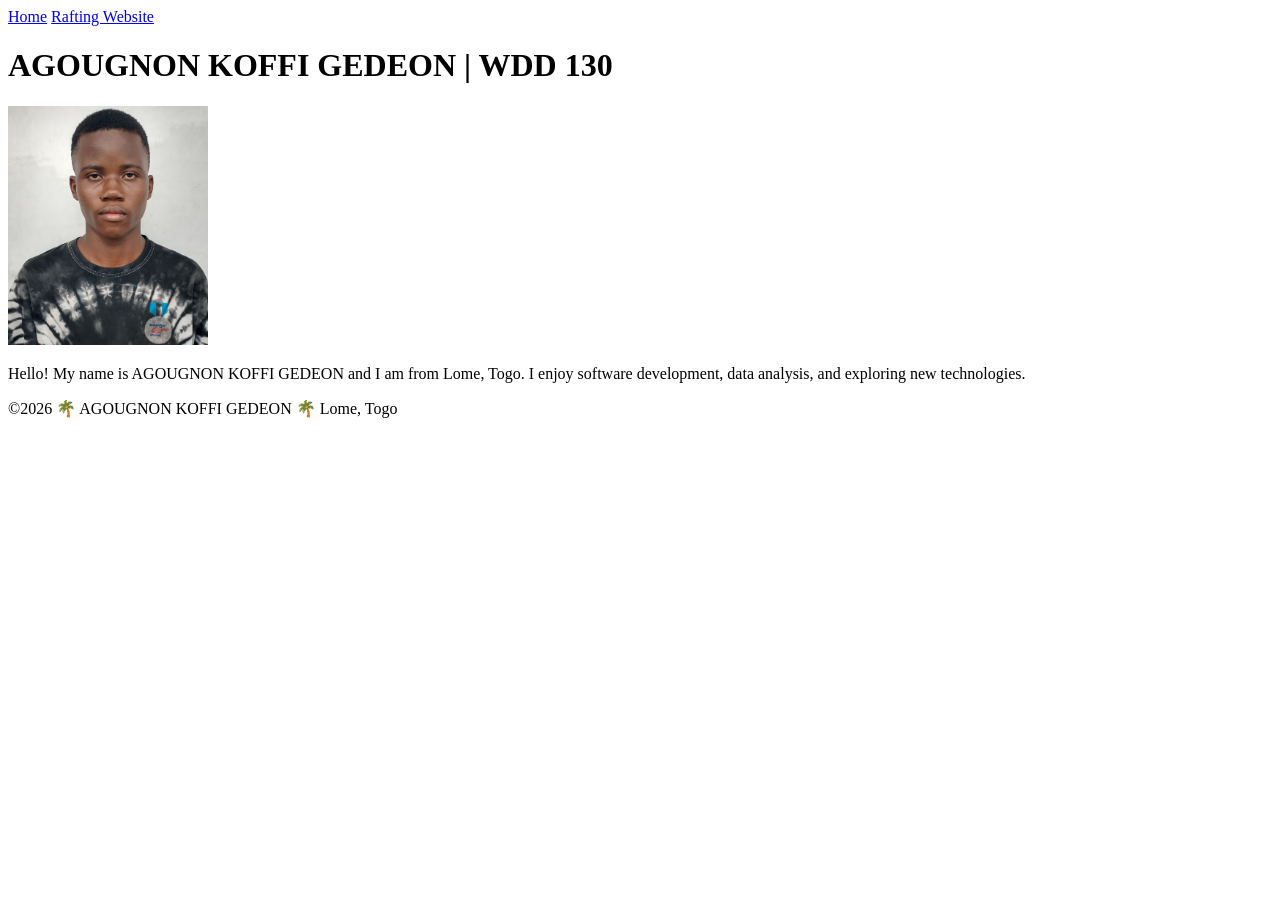
==== index.html @ 1b209b6d "Initial commit" ====
<!DOCTYPE html>
<html lang="en-US">
  <head>
    <meta charset="utf-8">
    <meta name="viewport" content="width=device-width,initial-scale=1.0">
    <title>AGOUGNON KOFFI GEDEON | WDD 130</title>
  </head>
  <body>
    <header>
      <nav>
        <a href="#">Home</a>
        <a href="wwr/">Rafting Website</a>
      </nav>
    </header>
    <main>
      <h1>AGOUGNON KOFFI GEDEON | WDD 130</h1>
      <img src="profile.jpg" alt="Hello, my name is AGOUGNON KOFFI GEDEON" width="200">
      <p>Hello! My name is AGOUGNON KOFFI GEDEON and I am from Lome, Togo. I enjoy software development, data analysis, and exploring new technologies.</p>
    </main>
    <footer>
      <p>&copy;2026 🌴 AGOUGNON KOFFI GEDEON 🌴 Lome, Togo</p>
    </footer>
  </body>
</html>
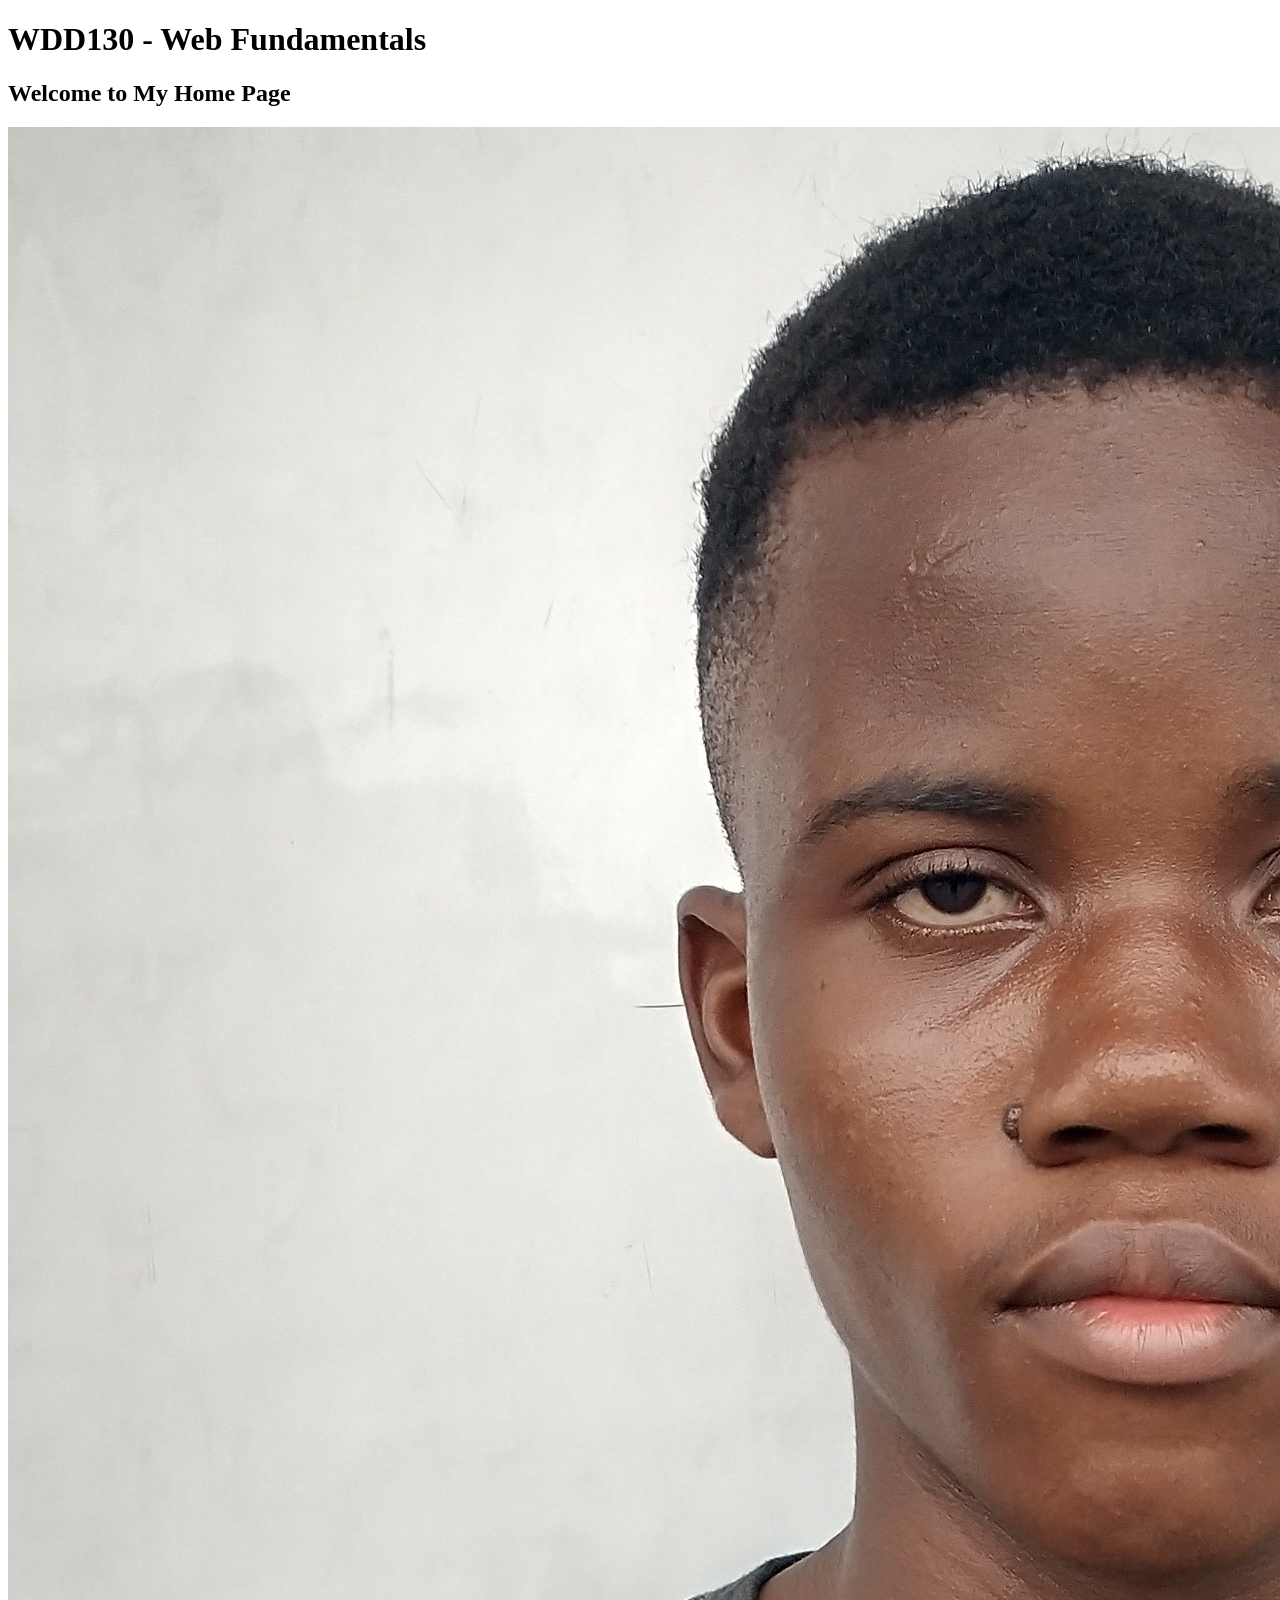
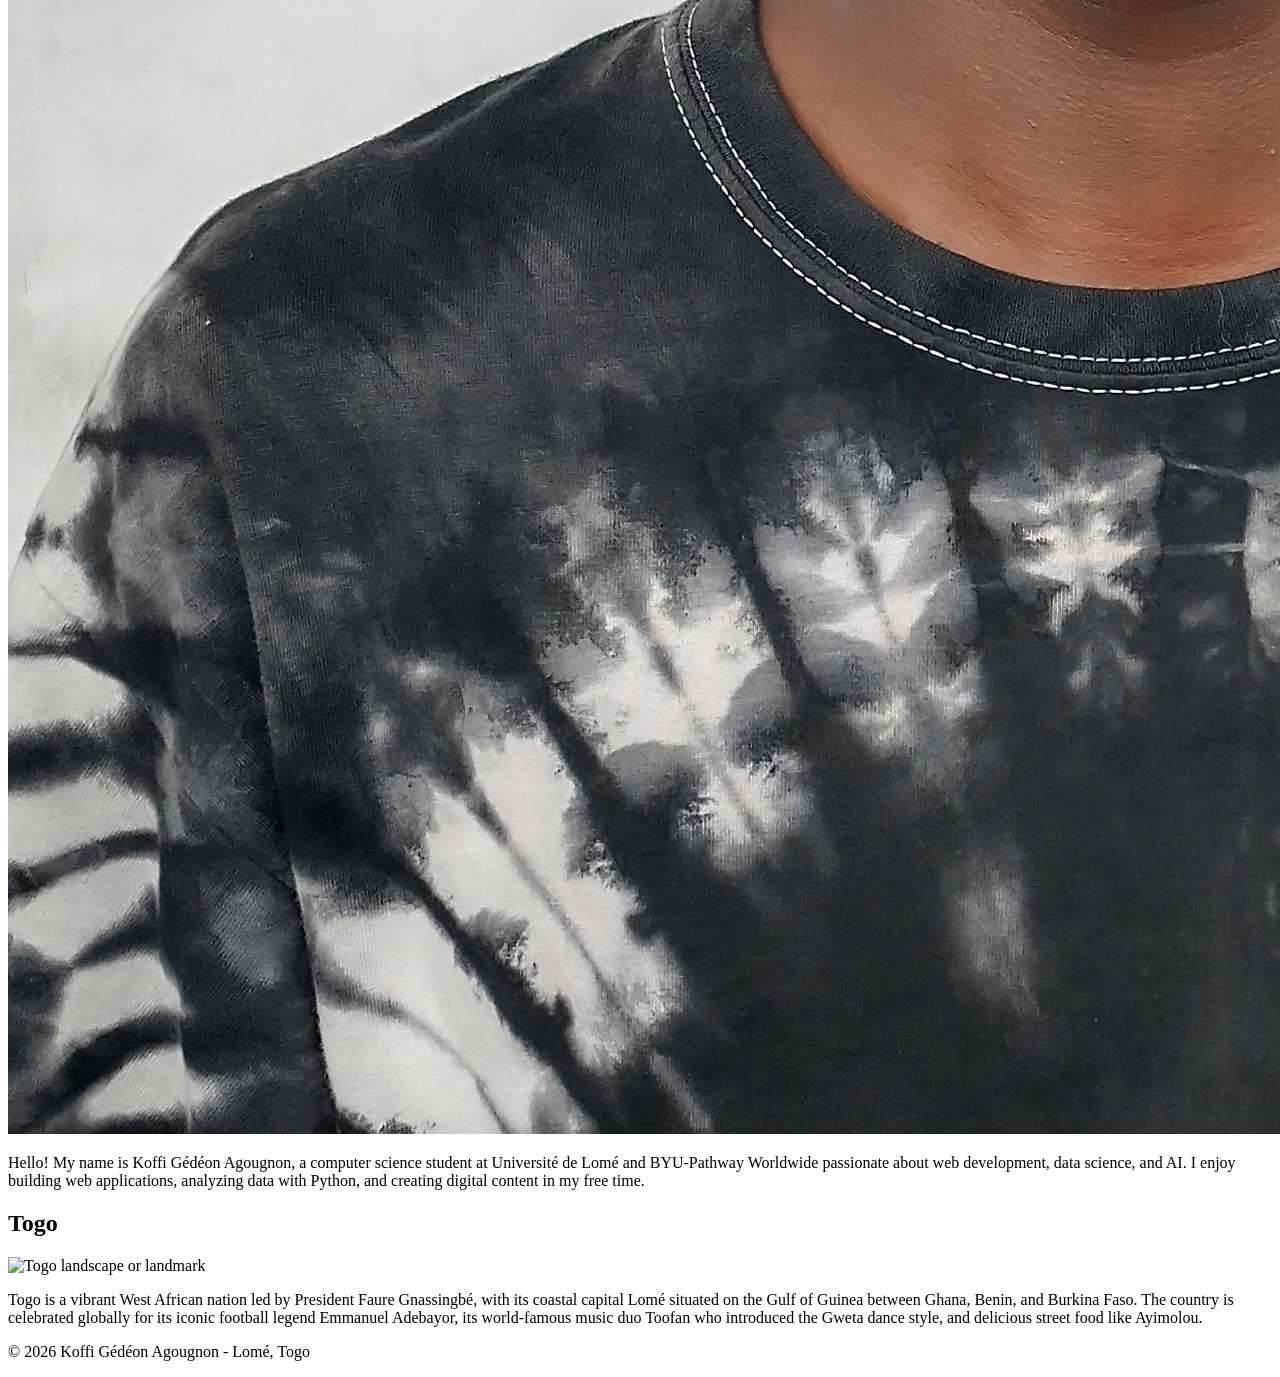
==== commit fcd5d107: "Update index.html" ====
--- a/index.html
+++ b/index.html
@@ -1,24 +1,38 @@
 <!DOCTYPE html>
-<html lang="en-US">
-  <head>
-    <meta charset="utf-8">
-    <meta name="viewport" content="width=device-width,initial-scale=1.0">
-    <title>AGOUGNON KOFFI GEDEON | WDD 130</title>
-  </head>
-  <body>
-    <header>
-      <nav>
-        <a href="#">Home</a>
-        <a href="wwr/">Rafting Website</a>
-      </nav>
-    </header>
-    <main>
-      <h1>AGOUGNON KOFFI GEDEON | WDD 130</h1>
-      <img src="profile.jpg" alt="Hello, my name is AGOUGNON KOFFI GEDEON" width="200">
-      <p>Hello! My name is AGOUGNON KOFFI GEDEON and I am from Lome, Togo. I enjoy software development, data analysis, and exploring new technologies.</p>
-    </main>
-    <footer>
-      <p>&copy;2026 🌴 AGOUGNON KOFFI GEDEON 🌴 Lome, Togo</p>
-    </footer>
-  </body>
-</html>+<html lang="en">
+<head>
+  <meta charset="UTF-8">
+  <meta name="viewport" content="width=device-width, initial-scale=1.0">
+  <title>WDD130 - Home Page</title>
+
+  <!-- Meta tags for W02 assignment -->
+  <meta name="description" content="Home page for WDD130 course by Koffi Gédéon Agougnon. Personal introduction and information about Togo.">
+  <meta name="author" content="Koffi Gédéon Agougnon">
+
+  <link rel="stylesheet" href="style.css">
+</head>
+<body>
+
+  <header>
+    <h1>WDD130 - Web Fundamentals</h1>
+  </header>
+
+  <main>
+    <h2>Welcome to My Home Page</h2>
+    <img src="profile.jpg" alt="Profile picture of Koffi Gédéon Agougnon">
+    <p>Hello! My name is Koffi Gédéon Agougnon, a computer science student at Université de Lomé and BYU-Pathway Worldwide passionate about web development, data science, and AI. I enjoy building web applications, analyzing data with Python, and creating digital content in my free time.</p>
+  </main>
+
+  <!-- Aside block with detailed Togo information -->
+  <aside>
+    <h2>Togo</h2>
+    <img src="togo.jpg" alt="Togo landscape or landmark">
+    <p>Togo is a vibrant West African nation led by President Faure Gnassingbé, with its coastal capital Lomé situated on the Gulf of Guinea between Ghana, Benin, and Burkina Faso. The country is celebrated globally for its iconic football legend Emmanuel Adebayor, its world-famous music duo Toofan who introduced the Gweta dance style, and delicious street food like Ayimolou.</p>
+  </aside>
+
+  <footer>
+    <p>&copy; 2026 Koffi Gédéon Agougnon - Lomé, Togo</p>
+  </footer>
+
+</body>
+</html>
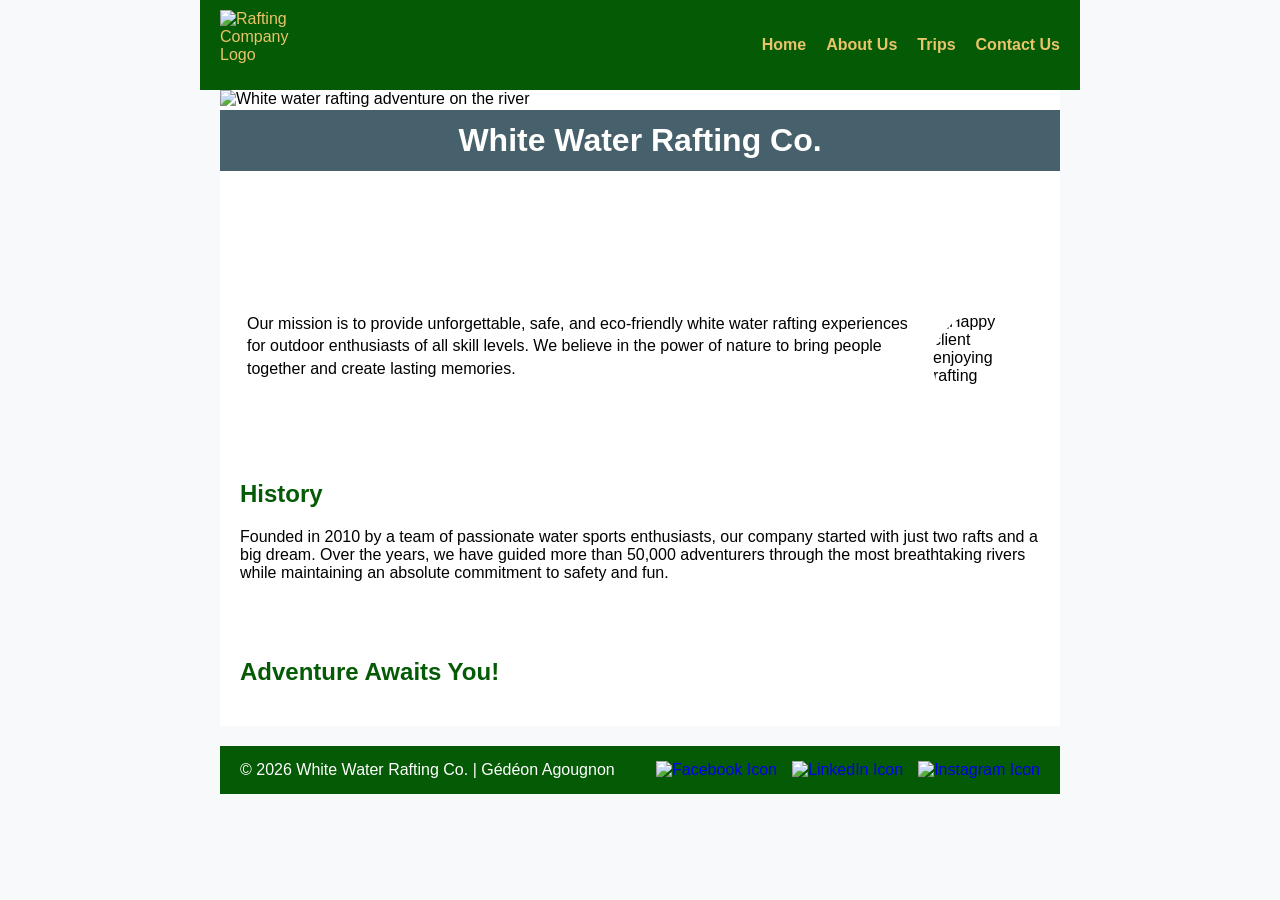
==== commit 6d18158a: "Add wwr folder and update about.html" ====
--- a/index.html
+++ b/index.html
@@ -1,38 +1,68 @@
 <!DOCTYPE html>
 <html lang="en">
 <head>
-  <meta charset="UTF-8">
-  <meta name="viewport" content="width=device-width, initial-scale=1.0">
-  <title>WDD130 - Home Page</title>
+    <meta charset="UTF-8">
+    <meta name="viewport" content="width=device-width, initial-scale=1.0">
+    <meta name="description" content="Learn about White Water Rafting Co., our mission, history, and exciting rafting adventures.">
+    <meta name="author" content="Gédéon Agougnon">
+    <title>About Us - White Water Rafting Co.</title>
+    <link rel="stylesheet" href="styles/rafting.css">
+</head>
+<body style="font-family: Arial, sans-serif; margin: 0; padding: 0; background-color: #f8f9fa;">
 
-  <!-- Meta tags for W02 assignment -->
-  <meta name="description" content="Home page for WDD130 course by Koffi Gédéon Agougnon. Personal introduction and information about Togo.">
-  <meta name="author" content="Koffi Gédéon Agougnon">
+    <header style="width: 840px; margin: 0 auto; background-color: #055a05; color: #e9c46a; display: flex; justify-content: space-between; align-items: center; padding: 10px 20px;">
+        <!-- Logo recadré proprement à 70x70px -->
+        <img src="9677081.jpg" alt="Rafting Company Logo" class="logo" style="width: 70px; height: 70px; object-fit: contain;">
+        
+        <nav>
+            <ul style="display: flex; list-style: none; gap: 20px; margin: 0; padding: 0;">
+                <li><a href="index.html" style="color: #e9c46a; text-decoration: none; font-weight: bold;">Home</a></li>
+                <li><a href="about.html" style="color: #e9c46a; text-decoration: none; font-weight: bold;">About Us</a></li>
+                <li><a href="trips.html" style="color: #e9c46a; text-decoration: none; font-weight: bold;">Trips</a></li>
+                <li><a href="contact.html" style="color: #e9c46a; text-decoration: none; font-weight: bold;">Contact Us</a></li>
+            </ul>
+        </nav>
+    </header>
 
-  <link rel="stylesheet" href="style.css">
-</head>
-<body>
+    <main style="width: 840px; margin: 0 auto; background-color: #ffffff;">
+        <div class="hero" style="position: relative; width: 100%;">
+            <!-- Image bannière recadrée en largeur 100% et hauteur 350px sans déformation -->
+            <img src="lifestyle-people-swimming-lake.jpg" alt="White water rafting adventure on the river" style="width: 100%; height: 350px; object-fit: cover; object-position: center; display: block;">
+            
+            <h1 style="position: absolute; top: 20px; width: 100%; padding: 12px; text-align: center; background-color: rgba(38, 70, 83, 0.85); color: #ffffff; margin: 0; box-sizing: border-box;">White Water Rafting Co.</h1>
+            
+            <article style="position: absolute; bottom: 15px; right: 15px; left: 15px; background-color: rgba(255, 255, 255, 0.9); border-radius: 6px; padding: 12px; box-sizing: border-box;">
+                <!-- Image de profil recadrée en rond (100x100px) -->
+                <img src="profile.jpg" alt="Happy client enjoying rafting" style="float: right; width: 100px; height: 100px; object-fit: cover; object-position: top center; border-radius: 50%; margin-left: 15px;">
+                <p style="margin: 0; line-height: 1.4;">Our mission is to provide unforgettable, safe, and eco-friendly white water rafting experiences for outdoor enthusiasts of all skill levels. We believe in the power of nature to bring people together and create lasting memories.</p>
+            </article>
+        </div>
 
-  <header>
-    <h1>WDD130 - Web Fundamentals</h1>
-  </header>
+        <section class="history-section" style="padding: 20px;">
+            <h2 style="color: #055a05;">History</h2>
+            <p>Founded in 2010 by a team of passionate water sports enthusiasts, our company started with just two rafts and a big dream. Over the years, we have guided more than 50,000 adventurers through the most breathtaking rivers while maintaining an absolute commitment to safety and fun.</p>
+        </section>
 
-  <main>
-    <h2>Welcome to My Home Page</h2>
-    <img src="profile.jpg" alt="Profile picture of Koffi Gédéon Agougnon">
-    <p>Hello! My name is Koffi Gédéon Agougnon, a computer science student at Université de Lomé and BYU-Pathway Worldwide passionate about web development, data science, and AI. I enjoy building web applications, analyzing data with Python, and creating digital content in my free time.</p>
-  </main>
+        <section class="adventure-section" style="padding: 20px;">
+            <h2 style="color: #055a05;">Adventure Awaits You!</h2>
+        </section>
+    </main>
 
-  <!-- Aside block with detailed Togo information -->
-  <aside>
-    <h2>Togo</h2>
-    <img src="togo.jpg" alt="Togo landscape or landmark">
-    <p>Togo is a vibrant West African nation led by President Faure Gnassingbé, with its coastal capital Lomé situated on the Gulf of Guinea between Ghana, Benin, and Burkina Faso. The country is celebrated globally for its iconic football legend Emmanuel Adebayor, its world-famous music duo Toofan who introduced the Gweta dance style, and delicious street food like Ayimolou.</p>
-  </aside>
-
-  <footer>
-    <p>&copy; 2026 Koffi Gédéon Agougnon - Lomé, Togo</p>
-  </footer>
+    <footer style="width: 840px; margin: 20px auto 0 auto; background-color: #055a05; color: #ffffff; display: flex; justify-content: space-between; align-items: center; padding: 15px 20px; box-sizing: border-box;">
+        <p style="margin: 0;">&copy; 2026 White Water Rafting Co. | Gédéon Agougnon</p>
+        <nav class="socialmedia" style="display: flex; gap: 15px;">
+            <!-- Icônes réseaux sociaux redimensionnées à 30x30px -->
+            <a href="https://facebook.com" target="_blank" rel="noopener" style="text-decoration: none;">
+                <img src="facebook.png" alt="Facebook Icon" style="width: 30px; height: 30px; object-fit: contain;">
+            </a>
+            <a href="https://linkedin.com" target="_blank" rel="noopener" style="text-decoration: none;">
+                <img src="linkedin.png" alt="LinkedIn Icon" style="width: 30px; height: 30px; object-fit: contain;">
+            </a>
+            <a href="https://instagram.com" target="_blank" rel="noopener" style="text-decoration: none;">
+                <img src="instagram.png" alt="Instagram Icon" style="width: 30px; height: 30px; object-fit: contain;">
+            </a>
+        </nav>
+    </footer>
 
 </body>
-</html>
+</html>
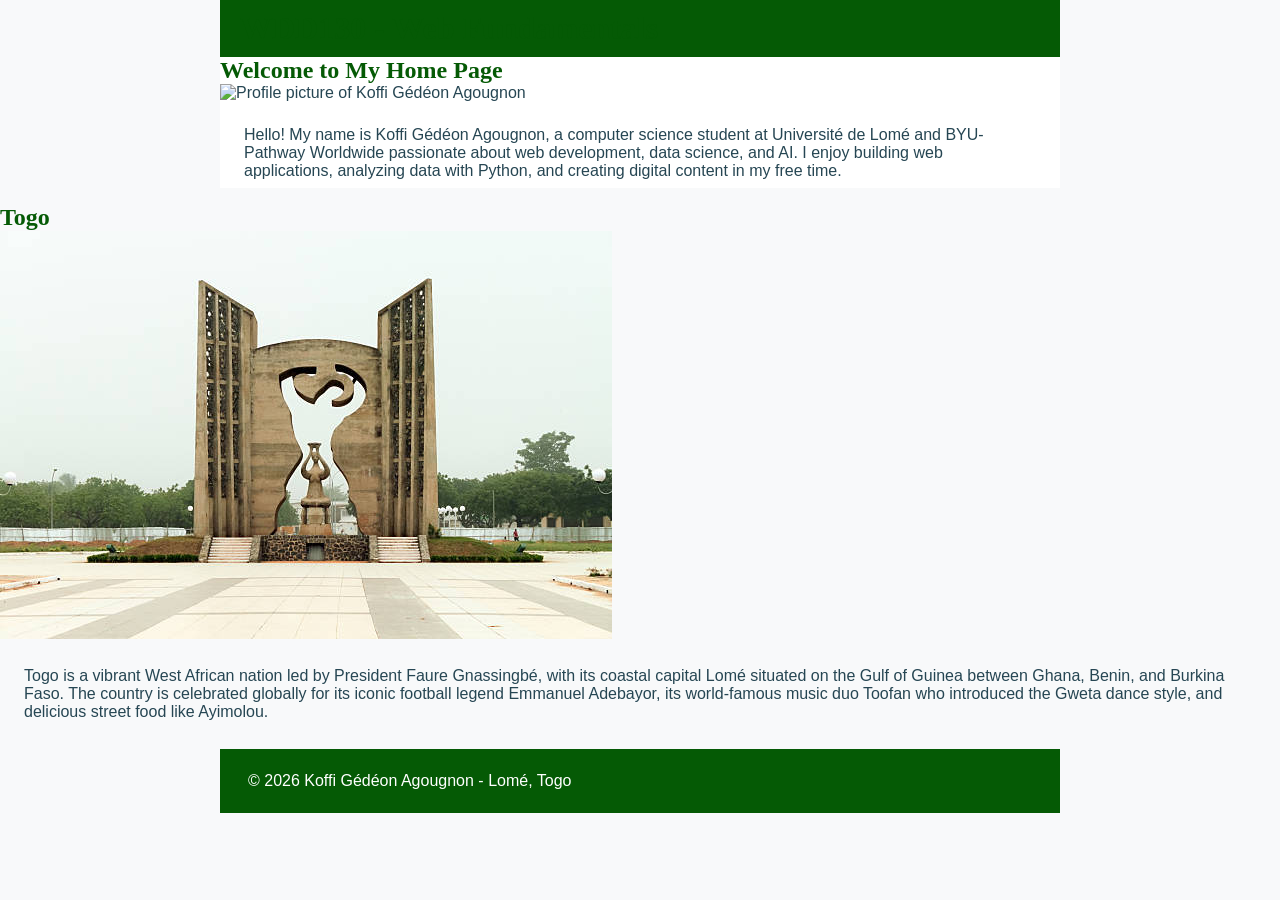
==== commit 371ce98a: "Merge branch 'main' of https://github.com/Agougnon/wdd130" ====
--- a/index.html
+++ b/index.html
@@ -1,68 +1,38 @@
 <!DOCTYPE html>
 <html lang="en">
 <head>
-    <meta charset="UTF-8">
-    <meta name="viewport" content="width=device-width, initial-scale=1.0">
-    <meta name="description" content="Learn about White Water Rafting Co., our mission, history, and exciting rafting adventures.">
-    <meta name="author" content="Gédéon Agougnon">
-    <title>About Us - White Water Rafting Co.</title>
-    <link rel="stylesheet" href="styles/rafting.css">
+  <meta charset="UTF-8">
+  <meta name="viewport" content="width=device-width, initial-scale=1.0">
+  <title>WDD130 - Home Page</title>
+
+  <!-- Meta tags for W02 assignment -->
+  <meta name="description" content="Home page for WDD130 course by Koffi Gédéon Agougnon. Personal introduction and information about Togo.">
+  <meta name="author" content="Koffi Gédéon Agougnon">
+
+  <link rel="stylesheet" href="style.css">
 </head>
-<body style="font-family: Arial, sans-serif; margin: 0; padding: 0; background-color: #f8f9fa;">
+<body>
 
-    <header style="width: 840px; margin: 0 auto; background-color: #055a05; color: #e9c46a; display: flex; justify-content: space-between; align-items: center; padding: 10px 20px;">
-        <!-- Logo recadré proprement à 70x70px -->
-        <img src="9677081.jpg" alt="Rafting Company Logo" class="logo" style="width: 70px; height: 70px; object-fit: contain;">
-        
-        <nav>
-            <ul style="display: flex; list-style: none; gap: 20px; margin: 0; padding: 0;">
-                <li><a href="index.html" style="color: #e9c46a; text-decoration: none; font-weight: bold;">Home</a></li>
-                <li><a href="about.html" style="color: #e9c46a; text-decoration: none; font-weight: bold;">About Us</a></li>
-                <li><a href="trips.html" style="color: #e9c46a; text-decoration: none; font-weight: bold;">Trips</a></li>
-                <li><a href="contact.html" style="color: #e9c46a; text-decoration: none; font-weight: bold;">Contact Us</a></li>
-            </ul>
-        </nav>
-    </header>
+  <header>
+    <h1>WDD130 - Web Fundamentals</h1>
+  </header>
 
-    <main style="width: 840px; margin: 0 auto; background-color: #ffffff;">
-        <div class="hero" style="position: relative; width: 100%;">
-            <!-- Image bannière recadrée en largeur 100% et hauteur 350px sans déformation -->
-            <img src="lifestyle-people-swimming-lake.jpg" alt="White water rafting adventure on the river" style="width: 100%; height: 350px; object-fit: cover; object-position: center; display: block;">
-            
-            <h1 style="position: absolute; top: 20px; width: 100%; padding: 12px; text-align: center; background-color: rgba(38, 70, 83, 0.85); color: #ffffff; margin: 0; box-sizing: border-box;">White Water Rafting Co.</h1>
-            
-            <article style="position: absolute; bottom: 15px; right: 15px; left: 15px; background-color: rgba(255, 255, 255, 0.9); border-radius: 6px; padding: 12px; box-sizing: border-box;">
-                <!-- Image de profil recadrée en rond (100x100px) -->
-                <img src="profile.jpg" alt="Happy client enjoying rafting" style="float: right; width: 100px; height: 100px; object-fit: cover; object-position: top center; border-radius: 50%; margin-left: 15px;">
-                <p style="margin: 0; line-height: 1.4;">Our mission is to provide unforgettable, safe, and eco-friendly white water rafting experiences for outdoor enthusiasts of all skill levels. We believe in the power of nature to bring people together and create lasting memories.</p>
-            </article>
-        </div>
+  <main>
+    <h2>Welcome to My Home Page</h2>
+    <img src="profile.jpg" alt="Profile picture of Koffi Gédéon Agougnon">
+    <p>Hello! My name is Koffi Gédéon Agougnon, a computer science student at Université de Lomé and BYU-Pathway Worldwide passionate about web development, data science, and AI. I enjoy building web applications, analyzing data with Python, and creating digital content in my free time.</p>
+  </main>
 
-        <section class="history-section" style="padding: 20px;">
-            <h2 style="color: #055a05;">History</h2>
-            <p>Founded in 2010 by a team of passionate water sports enthusiasts, our company started with just two rafts and a big dream. Over the years, we have guided more than 50,000 adventurers through the most breathtaking rivers while maintaining an absolute commitment to safety and fun.</p>
-        </section>
+  <!-- Aside block with detailed Togo information -->
+  <aside>
+    <h2>Togo</h2>
+    <img src="togo.jpg" alt="Togo landscape or landmark">
+    <p>Togo is a vibrant West African nation led by President Faure Gnassingbé, with its coastal capital Lomé situated on the Gulf of Guinea between Ghana, Benin, and Burkina Faso. The country is celebrated globally for its iconic football legend Emmanuel Adebayor, its world-famous music duo Toofan who introduced the Gweta dance style, and delicious street food like Ayimolou.</p>
+  </aside>
 
-        <section class="adventure-section" style="padding: 20px;">
-            <h2 style="color: #055a05;">Adventure Awaits You!</h2>
-        </section>
-    </main>
-
-    <footer style="width: 840px; margin: 20px auto 0 auto; background-color: #055a05; color: #ffffff; display: flex; justify-content: space-between; align-items: center; padding: 15px 20px; box-sizing: border-box;">
-        <p style="margin: 0;">&copy; 2026 White Water Rafting Co. | Gédéon Agougnon</p>
-        <nav class="socialmedia" style="display: flex; gap: 15px;">
-            <!-- Icônes réseaux sociaux redimensionnées à 30x30px -->
-            <a href="https://facebook.com" target="_blank" rel="noopener" style="text-decoration: none;">
-                <img src="facebook.png" alt="Facebook Icon" style="width: 30px; height: 30px; object-fit: contain;">
-            </a>
-            <a href="https://linkedin.com" target="_blank" rel="noopener" style="text-decoration: none;">
-                <img src="linkedin.png" alt="LinkedIn Icon" style="width: 30px; height: 30px; object-fit: contain;">
-            </a>
-            <a href="https://instagram.com" target="_blank" rel="noopener" style="text-decoration: none;">
-                <img src="instagram.png" alt="Instagram Icon" style="width: 30px; height: 30px; object-fit: contain;">
-            </a>
-        </nav>
-    </footer>
+  <footer>
+    <p>&copy; 2026 Koffi Gédéon Agougnon - Lomé, Togo</p>
+  </footer>
 
 </body>
-</html>+</html>
--- a/style.css
+++ b/style.css
@@ -0,0 +1,146 @@
+/* CSS Variables */
+:root {
+  --primary-color: #055a05;   /* forest green */
+  --secondary-color: #f4a261; /* warm sand */
+  --accent1-color: #264653;   /* dark slate blue */
+  --accent2-color: #e9c46a;   /* light golden yellow */
+  --heading-font: "Times New Roman", "Georgia", serif;
+  --body-font: Arial, Helvetica, sans-serif;
+}
+
+/* Universal Box-Model Reset */
+* {
+  margin: 0;
+  padding: 0;
+  box-sizing: border-box;
+}
+
+/* Body Styling */
+body {
+  font-family: var(--body-font);
+  color: var(--accent1-color);
+  background-color: #f8f9fa;
+}
+
+/* Centered Page Container */
+header, main, footer {
+  width: 840px;
+  margin: 0 auto;
+  background-color: #ffffff;
+}
+
+/* Header */
+header {
+  background-color: var(--primary-color);
+  color: var(--accent2-color);
+  display: flex;
+  justify-content: space-between;
+  align-items: center;
+  padding: 10px 20px;
+}
+
+header .logo {
+  width: 70px;
+  height: 70px;
+  object-fit: contain;
+}
+
+nav ul {
+  display: flex;
+  list-style: none;
+  gap: 20px;
+}
+
+nav a {
+  color: var(--accent2-color);
+  text-decoration: none;
+  font-weight: bold;
+}
+
+/* Base Spacing Rules */
+nav, p, section, article {
+  margin: 16px;
+  padding: 8px;
+}
+
+/* Headings */
+h1, h2 {
+  font-family: var(--heading-font);
+  color: var(--primary-color);
+}
+
+/* Hero Section with Overlays */
+.hero {
+  position: relative;
+}
+
+.hero > img {
+  display: block;
+  width: 100%;
+  height: 350px;
+  object-fit: cover;
+  object-position: center;
+}
+
+.hero h1 {
+  position: absolute;
+  top: 20px;
+  width: 100%;
+  padding: 16px;
+  text-align: center;
+  background-color: rgba(38, 70, 83, 0.85);
+  color: #ffffff;
+  margin: 0;
+}
+
+.hero article {
+  position: absolute;
+  bottom: 15px;
+  right: 15px;
+  left: 15px;
+  background-color: rgba(255, 255, 255, 0.9);
+  padding: 12px;
+  border-radius: 6px;
+}
+
+.hero article img {
+  float: right;
+  width: 110px;
+  height: 110px;
+  object-fit: cover;
+  object-position: top center;
+  border-radius: 50%;
+  margin-left: 15px;
+}
+
+/* Footer & Social Media */
+footer {
+  background-color: var(--primary-color);
+  color: #ffffff;
+  display: flex;
+  justify-content: space-between;
+  align-items: center;
+  padding: 15px 20px;
+  margin-top: 20px;
+}
+
+footer p {
+  color: #ffffff;
+  margin: 0;
+}
+
+.socialmedia {
+  display: flex;
+  gap: 15px;
+  margin: 0;
+}
+
+.socialmedia a {
+  text-decoration: none;
+}
+
+.socialmedia img {
+  width: 30px;
+  height: 30px;
+  object-fit: contain;
+}
